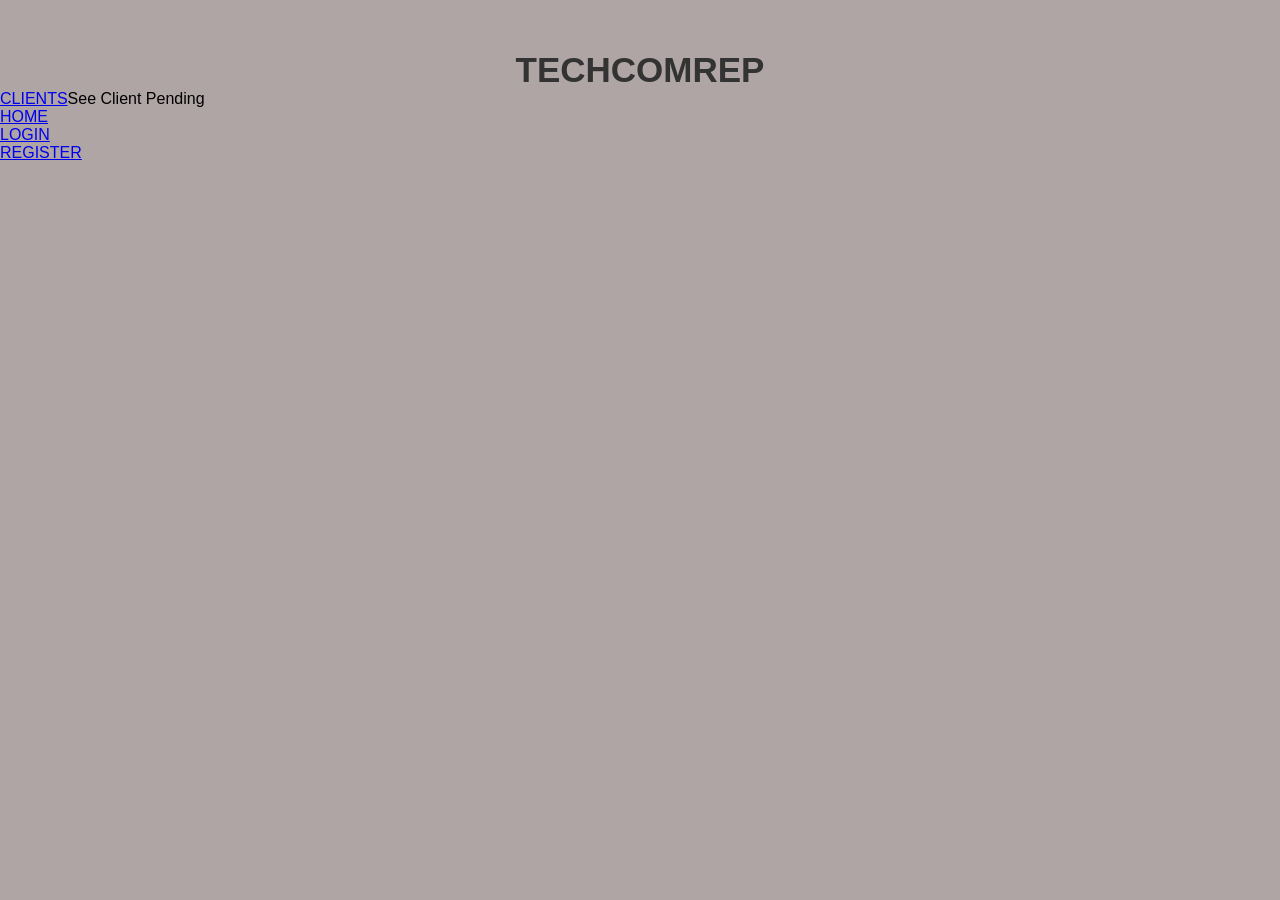
==== frontend/index.html @ 16f49e2a "Create pageses" ====
<!DOCTYPE html>
<html lang="en">
<head>
    <meta charset="UTF-8">
    <meta name="viewport" content="width=device-width, initial-scale=1.0">
    <link rel="stylesheet" href="/CSS/index.css">
    <title>TECHCOMREP</title>
</head>
<body>
    <h1>TECHCOMREP</h1>
    
    <ul>
        <li><a href="/pages/clients.html">CLIENTS</a>See Client Pending</li>
        <li><a href="/index.html">HOME</a></li>
    </ul>

    <ul>
        <li><a href="/login.html">LOGIN</a></li>
        <li><a href="/register.html">REGISTER</a></li>
    </ul>

</body>
</html>
---- CSS/index.css ----
*{
    padding: 0;
    margin: 0;
}

body{
    background-color: #afa5a5;
    font-family: Arial, sans-serif;

}
h1{
    color: #333;
    text-align: center;
    margin-top: 50px;
    font-size: 35px;
    
}
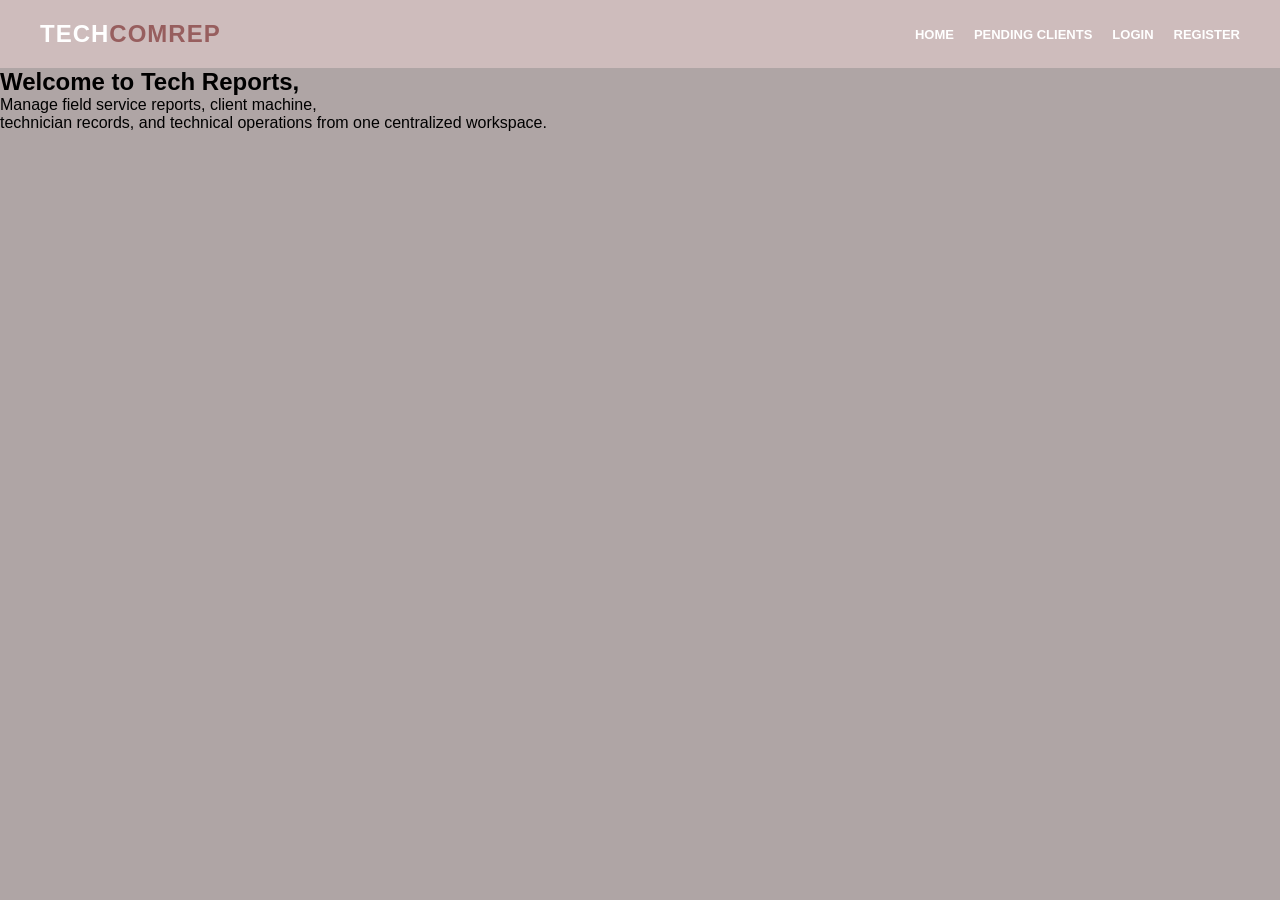
==== commit cbed0ffe: "Add hamburger and some designs" ====
--- a/frontend/index.html
+++ b/frontend/index.html
@@ -6,18 +6,33 @@
     <link rel="stylesheet" href="/CSS/index.css">
     <title>TECHCOMREP</title>
 </head>
-<body>
-    <h1>TECHCOMREP</h1>
-    
-    <ul>
-        <li><a href="/pages/clients.html">CLIENTS</a>See Client Pending</li>
-        <li><a href="/index.html">HOME</a></li>
-    </ul>
+<body>  
+    <!--NAV HAMBURGER MENU SECTION -->
+    <nav class="navbar">
+        <h2 class="logo">TECH<span>COMREP</span></h2>
 
-    <ul>
-        <li><a href="/login.html">LOGIN</a></li>
-        <li><a href="/register.html">REGISTER</a></li>
-    </ul>
+        <button class="hamburger" id="hamburger">
+            <span></span>
+            <span></span>
+            <span></span>
+        </button>
+            <div class="container" id="navLinksContainer">
+                <ul class="nav-links" id="navLinks">
+                    <li><a href="/index.html">HOME</a></li>
+                    <li><a href="/frontend/pages/clients.html">PENDING CLIENTS</a></li>
+                    <li><a href="/frontend/pages/login.html">LOGIN</a></li>
+                    <li><a href="/register.html">REGISTER</a></li>
+                </ul>
+            </div>
+    </nav>
 
+    <!--CONTENT SECTION -->
+    <section class="content">
+        <h1>Welcome to Tech Reports,</h1>
+        <p>Manage field service reports, client machine,<br> 
+           technician records, and technical operations 
+           from one centralized workspace.</p>
+    </section>
+    <script src="/JS/hamburger.js"></script>
 </body>
 </html>
--- a/CSS/index.css
+++ b/CSS/index.css
@@ -1,17 +1,158 @@
-*{
+
+* {
     padding: 0;
     margin: 0;
+    box-sizing: border-box;
 }
 
-body{
+body {
     background-color: #afa5a5;
     font-family: Arial, sans-serif;
+}
+
+.logo {
+    font-size: 24px;
+    font-weight: 800;
+    color: #ffffff;
+    letter-spacing: 1px;
+    cursor: pointer;
+}
+.logo span{
+    color: #975e5e;
+}
+
+.navbar {
+    display: flex;
+    justify-content: space-between;
+    align-items: center;
+    background-color: #cebcbc;
+    color: #fff;
+    padding: 20px 40px;
+    position: relative;
+}
+
+.logo {
+    font-size: 24px;
+}
+
+.nav-links {
+    display: flex;
+    gap: 20px;
+    list-style: none;
 
 }
-h1{
-    color: #333;
-    text-align: center;
-    margin-top: 50px;
-    font-size: 35px;
-    
-}+.nav-links a:hover {
+        background-color: #fff;
+        color: #0c0808;
+        transition: all 0.3s ease;
+        padding: 10px 20px;
+        margin: 5px 0;
+        border-radius: 5px;
+    }
+
+.nav-links a {
+    color: #fff;
+    text-decoration: none;
+    font-size: 13px;
+    font-weight: bold;
+}
+
+/* HAMBURGER MENU */
+
+.hamburger {
+    display: none;
+    width: 30px;
+    height: 25px;
+    background: none;
+    border: none;
+    cursor: pointer;
+    position: relative;
+}
+
+.hamburger span {
+    display: block;
+    width: 100%;
+    height: 4px;
+    background-color: #fff;
+    border-radius: 5px;
+    position: absolute;
+    left: 0;
+    transition: all 0.5s ease;
+}
+
+.hamburger span:nth-child(1) {
+    top: 0;
+}
+
+.hamburger span:nth-child(2) {
+    top: 10px;
+}
+
+.hamburger span:nth-child(3) {
+    top: 20px;
+}
+
+/* ANIMATION TO X */
+
+.hamburger.active span:nth-child(1) {
+    transform: rotate(45deg);
+    top: 10px;
+}
+
+.hamburger.active span:nth-child(2) {
+    opacity: 0;
+}
+
+.hamburger.active span:nth-child(3) {
+    top: 10px;
+    transform: rotate(-45deg);
+}
+
+/* MOBILE RESPONSIVE */
+
+@media screen and (max-width: 700px) {
+
+    .logo{
+        margin-right: auto;
+    }
+
+    .navbar {
+        position: relative;
+        justify-content: flex-start;
+    }
+    .hamburger {
+        display: block;
+        position: absolute;
+        right: 20px;
+        top: 20px;
+        top: 50%;
+        transform: translateY(-50%);
+    }
+
+    .nav-links {
+        display: none;
+        flex-direction: column;
+        align-items: center;
+        position: absolute;
+        top: 100%;
+        right: 0;
+        width: 100%;
+        background-color: #cebcbc;
+        padding: 20px;
+        box-sizing: border-box;
+        z-index: 100;
+
+    }
+    .nav-links a:hover {
+        background-color: #fff;
+        color: #0c0808;
+        transition: all 0.3s ease;
+        padding: 10px 20px;
+        margin: 5px 0;
+
+    }
+
+    .nav-links.active {
+        display: flex;
+    }
+}
